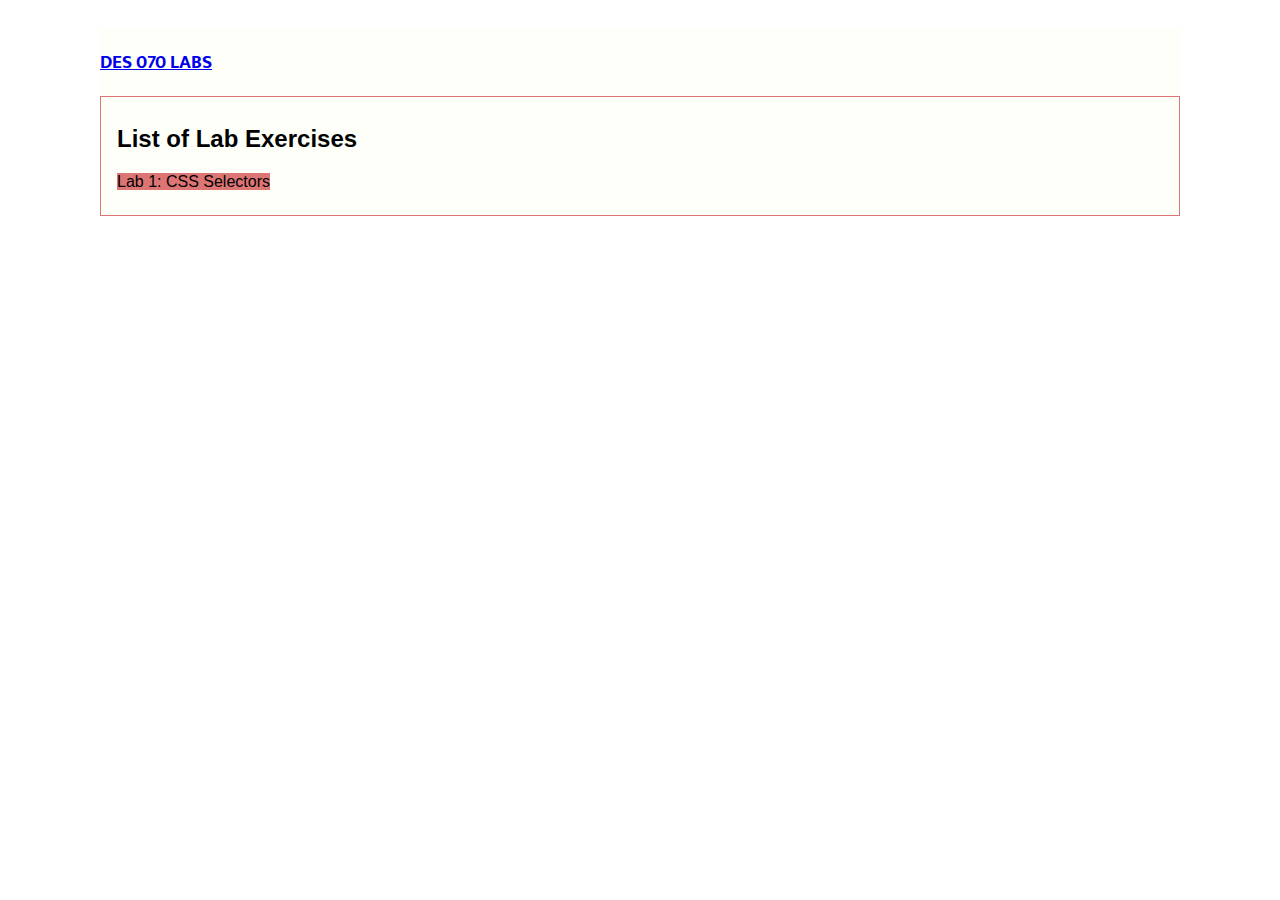
==== index.html @ bbedff38 "recloning repo" ====
<!DOCTYPE html>
<html lang="en">
<head>
    <meta charset="UTF-8">
    <meta name="viewport" content="width=device-width, initial-scale=1.0">
    <link rel="preconnect" href="https://fonts.googleapis.com">
<link rel="preconnect" href="https://fonts.gstatic.com" crossorigin>
<link rel="stylesheet" href="css/style.css">
<link href="https://fonts.googleapis.com/css2?family=Mukta:wght@200;300;400;500;600;700;800&display=swap" 
rel="stylesheet">
    <title>Web Designs Labs</title>
</head>
<body>
    
    
    <main>

            <div id="head">
                <div><h3><a href="index.html">DES 070 LABS</a></h3>
            </div>
        </div>
        <div class="post">
            <h2>List of Lab Exercises</h2>
            <p><a href="css-lab-1.html">Lab 1: CSS Selectors</a></p>
        </div>
    </main>
</body>
</html>
---- css/style.css ----
:root 
{
    --background-color: white;
    --light-color: white;
    --dark-color: rgb(222, 117, 117);

}


body {
    font-family: "Mukta", sans-serif;
    font-weight: 400;
    font-style: normal;
    background-color: var(--background-color);
    
}

main {
    position: relative;
    max-width: 1080px;
    margin: 0 auto;
    padding: 20px;
}
h1 {
    font-family: "Mukta", sans-serif;
    font-weight: 400;
    font-style: normal;
    
}

#head{
    background-color:rgb(255, 255, 250);
    display: flex;
    justify-content: space-between;
  }

.sub-head {
    margin-left:auto;
    order: 2;
}

.post{

    padding-left: 15px;
    font-family: 'Franklin Gothic Medium', sans-serif;
    font-optical-sizing: auto;
    font-weight: 15px;
    font-style: normal;


    border:1px solid var(--dark-color);
    margin-bottom: 1em;
    padding: .5em 1em;
}

#post {
 border: 1px solid var(--dark-color);
 margin-bottom: 1em;
 padding: .5em 1em;

}

  .post{
    background-color:rgb(255, 255, 250);
  }

 .post, #post{
    .img-container {
       aspect-ratio: 3/2;
    }

    img {
        width: 100%;
        height: auto;
        display: block;
    }

    a{
        color: var(--link-color);
        background-color: var(--dark-color);
        text-decoration: none;
    }

    a:hover{
        text-decoration: underline;
    }

  }

  .special-headline {
    font-weight: 900;
    color:rgb(110, 0, 188)
  }

  .highlight{
    background-color: var(--dark-color);
    color: var(--light-color);
    h2{
        color: var(--link-color);
    }
    
  }
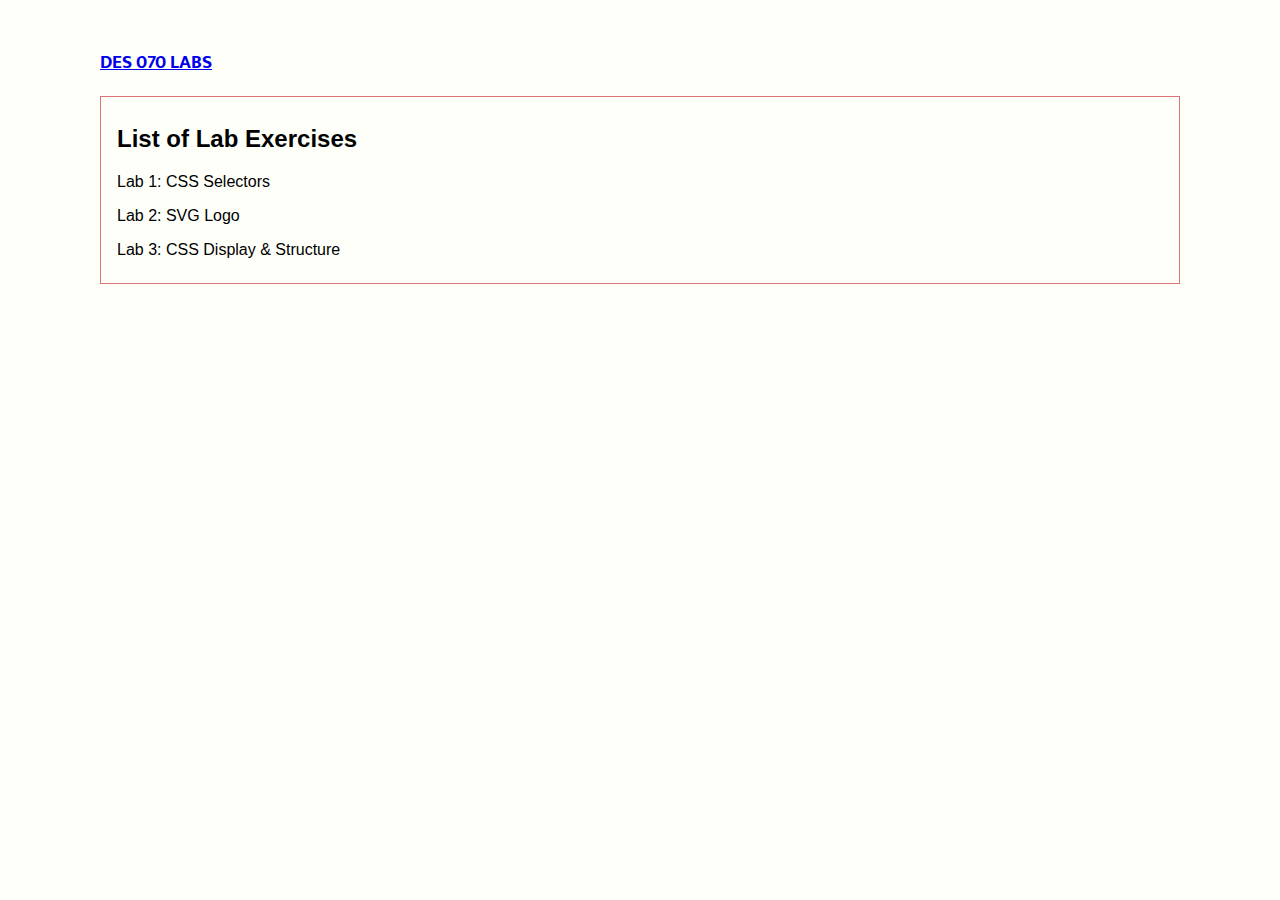
==== commit c3011ac0: "web design update" ====
--- a/index.html
+++ b/index.html
@@ -22,6 +22,8 @@
         <div class="post">
             <h2>List of Lab Exercises</h2>
             <p><a href="css-lab-1.html">Lab 1: CSS Selectors</a></p>
+            <p><a href="css-lab-2.html">Lab 2: SVG Logo</a></p>
+            <p><a href="css-lab-3.html">Lab 3: CSS Display & Structure</a></p>
         </div>
     </main>
 </body>
--- a/css/style.css
+++ b/css/style.css
@@ -1,6 +1,6 @@
 :root 
 {
-    --background-color: white;
+    --background-color: rgb(255, 255, 250);
     --light-color: white;
     --dark-color: rgb(222, 117, 117);
 
@@ -35,7 +35,7 @@
   }
 
 .sub-head {
-    margin-left:auto;
+    margin-left: auto;
     order: 2;
 }
 
@@ -77,7 +77,6 @@
 
     a{
         color: var(--link-color);
-        background-color: var(--dark-color);
         text-decoration: none;
     }
 
@@ -101,4 +100,186 @@
     
   }
 
-  +  /*Lab 2 Styles */
+
+  .logo-holder {
+    display:flex;
+    align-items: center;
+    text-decoration: none;
+    color: var(--body-color);
+    font-weight: bold;
+  }
+
+  #logo {
+    height: 3em;
+    width: auto;
+    float: left;
+    margin-right: .5em;
+  }
+
+  .sub-head {
+    display: flex;
+    align-items: center;
+  }
+
+  .hide-me {
+    display: none;
+  }
+  
+  .post span {
+    color: coral;
+  }
+  
+  .block-div, .block {
+    display: block;
+    color: coral;
+    border: 1px solid var(--dark-color);
+    padding: 1em;
+  }
+  
+  .block {
+    margin: 1em 0;
+  }
+  
+  .inline {
+    display: inline;
+  }
+  
+  .inline-block {
+    display: inline-block;
+    text-transform: uppercase;
+    padding: 0.2em 0.8em;
+    color: var(--dark-color) !important;
+    background-color: coral;
+    transform: rotate(-8deg);
+    font-weight: 800;
+    font-variation-settings:
+      "wdth" 75;
+  }
+  
+  .static {
+    position: static;
+    border: 1px solid var(--dark-color);
+  }
+  
+  .fixed {
+    z-index: 999;
+    position: fixed;
+    bottom: 1em;
+    right: 1em;
+    width: 200px;
+    padding: 1em;
+    background-color: coral;
+    border: 1px solid var(--dark-color);
+  }
+  
+  .relative {
+    position: relative;
+    left: 1em;
+    width: calc(100% - 1em);
+    border: 1px solid var(--dark-color);
+  }
+  
+  .absolute-demo-holder {
+    position: relative;
+    border: 1px solid var(--dark-color);
+    width: 100%;
+    margin-bottom: 1em;
+    aspect-ratio: 4/3;
+  }
+  
+  .absolute-bubble {
+    position: absolute;
+    top: 50%;
+    left: 50%;
+    width: 100px;
+    height: 100px;
+    background: coral;
+    border-radius: 50px;
+    transform: translate(-50%, -50%); /* This is a shorthand of translateX(-50%) and translateY(-50%) */
+  }
+  
+  .sticky-demo-holder {
+    overflow: scroll;
+    position: relative;
+    border: 1px solid var(--dark-color);
+    width: 100%;
+    margin-bottom: 1em;
+    height: 200px;
+    p {
+      margin: 1em;
+    }
+  }
+  
+  .sticky-bit {
+    background-color: coral;
+    position: sticky;
+    top: 0;
+    padding: 1em;
+  }
+  
+  .float-demo-holder {
+    border: 1px solid var(--dark-color);
+    padding: 0 1em;
+    margin-bottom: 1em;
+  
+    .img-right {
+      width: 15em;
+      height: auto;
+      float: right;
+      margin: 1em 0 1em 1em;
+    }
+    
+    .img-left {
+      width: 15em;
+      height: auto;
+      float: left;
+      margin: 1em 1em 1em 0;
+    }
+  
+  }
+  
+  .column-demo-holder {
+    border: 1px solid var(--dark-color);
+    padding: 1em;
+    margin-bottom: 1em;
+    overflow: hidden;
+  
+    .column {
+      width: calc(100%/3 - 2rem);
+      aspect-ratio: 1;
+      float: left;
+      padding: 1rem;
+      font-size: 2em;
+      font-weight: 100;
+      font-style: italic;
+      background-color: hsl(16, 100%, 66%);
+      &:nth-child(even){
+        background-color: hsl(16, 100%, 44%);
+      }
+    }
+  
+    .masthead {
+      background-color: #600060;
+      margin: 1em;
+      height: 100px;
+    }
+  
+    .side-nav {
+      background-color: #006060;
+      float: left;
+      margin: 1em;
+      height: 60vh;
+      width: calc(25% - 2em);
+    }
+  
+    .article {
+      background-color: #606000;
+      float: left;
+      margin: 1em;
+      height: 60vh;
+      width: calc(75% - 2em);
+      
+    }
+  
+  }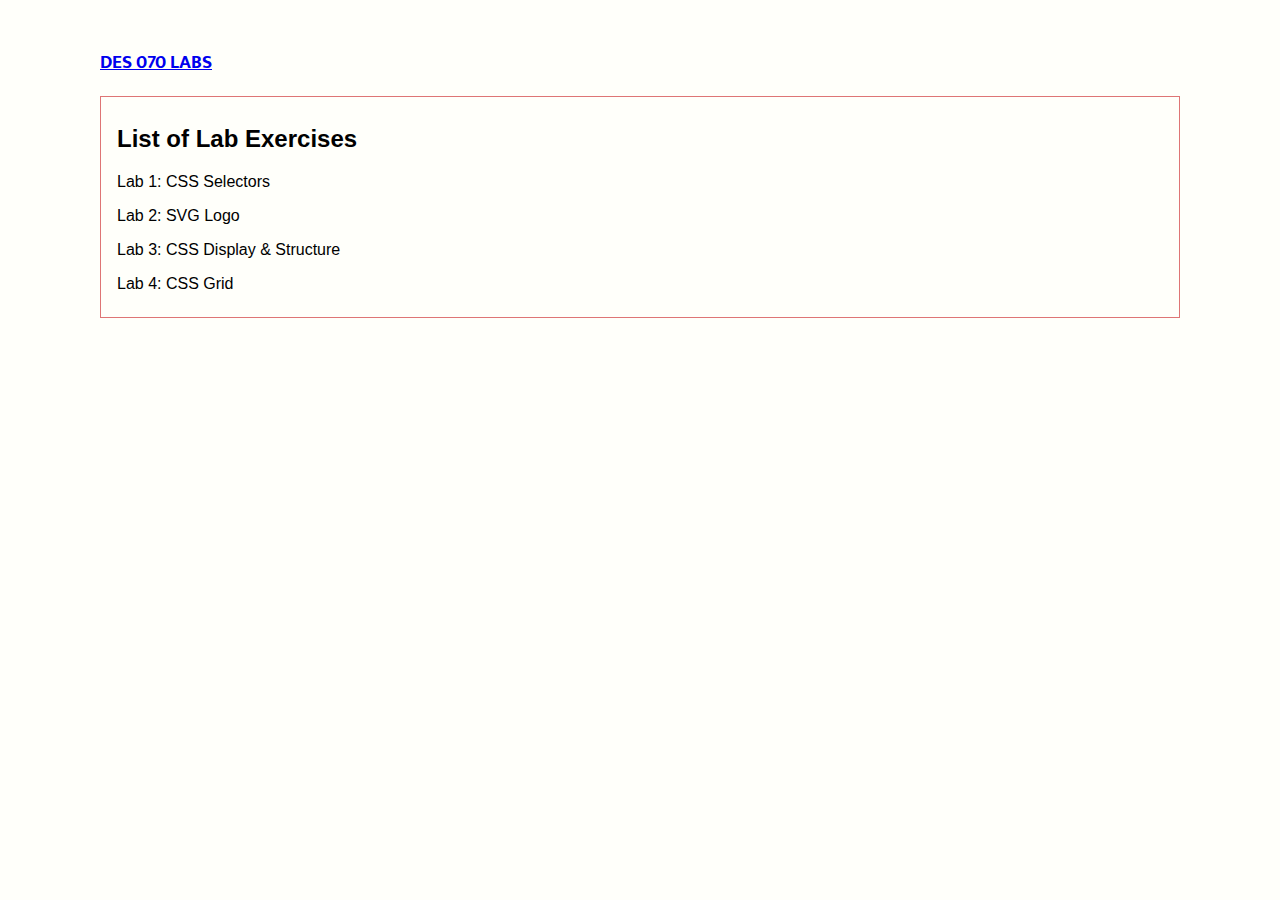
==== commit 37e6caf0: "how to progress" ====
--- a/index.html
+++ b/index.html
@@ -24,6 +24,7 @@
             <p><a href="css-lab-1.html">Lab 1: CSS Selectors</a></p>
             <p><a href="css-lab-2.html">Lab 2: SVG Logo</a></p>
             <p><a href="css-lab-3.html">Lab 3: CSS Display & Structure</a></p>
+            <p><a href="css-lab-4.html">Lab 4: CSS Grid</a></p>
         </div>
     </main>
 </body>
--- a/css/style.css
+++ b/css/style.css
@@ -127,12 +127,12 @@
   }
   
   .post span {
-    color: coral;
+    color: rgb(115, 80, 255);
   }
   
   .block-div, .block {
     display: block;
-    color: coral;
+    color: rgb(80, 89, 255);
     border: 1px solid var(--dark-color);
     padding: 1em;
   }
@@ -150,7 +150,7 @@
     text-transform: uppercase;
     padding: 0.2em 0.8em;
     color: var(--dark-color) !important;
-    background-color: coral;
+    background-color: rgb(249, 186, 246);
     transform: rotate(-8deg);
     font-weight: 800;
     font-variation-settings:
@@ -169,7 +169,7 @@
     right: 1em;
     width: 200px;
     padding: 1em;
-    background-color: coral;
+    background-color: rgb(249, 186, 246);
     border: 1px solid var(--dark-color);
   }
   
@@ -194,7 +194,7 @@
     left: 50%;
     width: 100px;
     height: 100px;
-    background: coral;
+    background: rgb(147, 80, 255);
     border-radius: 50px;
     transform: translate(-50%, -50%); /* This is a shorthand of translateX(-50%) and translateY(-50%) */
   }
@@ -212,7 +212,7 @@
   }
   
   .sticky-bit {
-    background-color: coral;
+    background-color: rgb(80, 133, 255);
     position: sticky;
     top: 0;
     padding: 1em;
@@ -253,9 +253,9 @@
       font-size: 2em;
       font-weight: 100;
       font-style: italic;
-      background-color: hsl(16, 100%, 66%);
+      background-color: hsl(221, 82%, 87%);
       &:nth-child(even){
-        background-color: hsl(16, 100%, 44%);
+        background-color: hsl(233, 87%, 58%);
       }
     }
   
@@ -282,4 +282,126 @@
       
     }
   
+  }
+
+  /* CSS Lab 4: Grid */
+
+  .grid-parent {
+    display: grid;
+    /*grid-templatge-columns: 25% 75% */
+    grid-template-columns: 1fr 3fr;
+    gap: 1em;
+    margin-bottom: 1em;
+  }
+  
+  .grid-child {
+    min-height: 1em;
+    background-color: aquamarine;
+  }
+
+  .grid-layout-parent {
+    display: grid;
+    grid-template-columns: 1fr 3fr;
+    grid-template-rows: 1fr 5fr;
+    gap: 1em;
+    margin-bottom: 1em;
+  }
+  .grid-layout-chess {
+    display: grid;
+    /*grid-template-columns: 1fr 1fr 1fr 1fr 1fr 1fr 1fr 1fr;*/
+    grid-template-columns: repeat(8, 1fr);
+    margin-bottom: 1em;
+  }
+  
+  .grid-child-chess {
+    aspect-ratio: 1;
+    background-color: coral;
+    transition: 0.5s;
+  }
+  
+  .grid-child-chess:nth-child(-n + 8):nth-child(even),
+  .grid-child-chess:nth-child(n + 8):nth-child(-n + 16):nth-child(odd),
+  .grid-child-chess:nth-child(n + 17):nth-child(-n + 24):nth-child(even),
+  .grid-child-chess:nth-child(n + 25):nth-child(-n + 32):nth-child(odd),
+  .grid-child-chess:nth-child(n + 33):nth-child(-n + 40):nth-child(even),
+  .grid-child-chess:nth-child(n + 41):nth-child(-n + 48):nth-child(odd),
+  .grid-child-chess:nth-child(n + 49):nth-child(-n + 56):nth-child(even),
+  .grid-child-chess:nth-child(n + 57):nth-child(-n + 64):nth-child(odd) {
+      background-color: hsl(16, 100%, 44%)
+  }
+  
+  .grid-child-chess:hover {
+    background-color: black !important;
+  }
+  
+  .grid-assign-parent {
+    display: grid;
+    grid-template-columns: repeat(4, 1fr);
+    grid-template-rows: repeat(4, 1fr);
+    gap: 1em;
+    margin-bottom: 1em;
+  }
+  .grid-assign-child {
+    min-height: 1em;
+    background-color: #d6d6d6;
+  }
+  
+  .grid-assign-special-child {
+    grid-row: 2 / 4; /*start at row 2 and go to row 4 */
+    grid-column: 2 / 4; /*start at column 2 and go to column 4 */
+    background-color: coral;
+  }
+  
+  .grid-area-parent {
+    display: grid;
+    grid-template-columns: 2fr 5fr;
+    gap: 1em;
+    margin-bottom: 1em;
+    grid-template-areas:
+      'sidebar header'
+      'sidebar main';
+      /* notice how it looks like the grid, visually */
+  }
+  
+  .grid-area-child {
+    min-height: 1em;
+    background-color: #d6d6d6;
+  }
+  .area-header {
+    grid-area: header;
+  }
+  
+  .area-sidebar {
+    grid-area: sidebar;
+  }
+  
+  .area-main {
+    grid-area: main;
+  }
+  
+  .grid-alignment-parent {
+    display: grid;
+    grid-template-columns: 1fr 1fr;
+    grid-template-rows: 1fr 1fr;
+    justify-content: center; /* start, center, end, space-between, space-around, space-evenly  */
+    justify-items: center; /* stretch, start, center, end */
+    align-content: center; /* start, center, end, space-between, space-around, space-evenly  */
+    align-items: center; /* stretch, start, center, end */
+    gap: 1em;
+    margin-bottom: 1em;
+    background-color: #006060;
+    min-height: 15em;
+  }
+  
+  .grid-alignment-child {
+    width: 100px;
+    min-height: 1em;
+    background-color: #d6d6d6;
+  }
+  
+  .quick-center-trick {
+    height: 60vh;
+    background-color: #600060;
+    display: grid;
+    place-content: center; /*start, center, end (shorthand for justify-content with align-content)*/
   }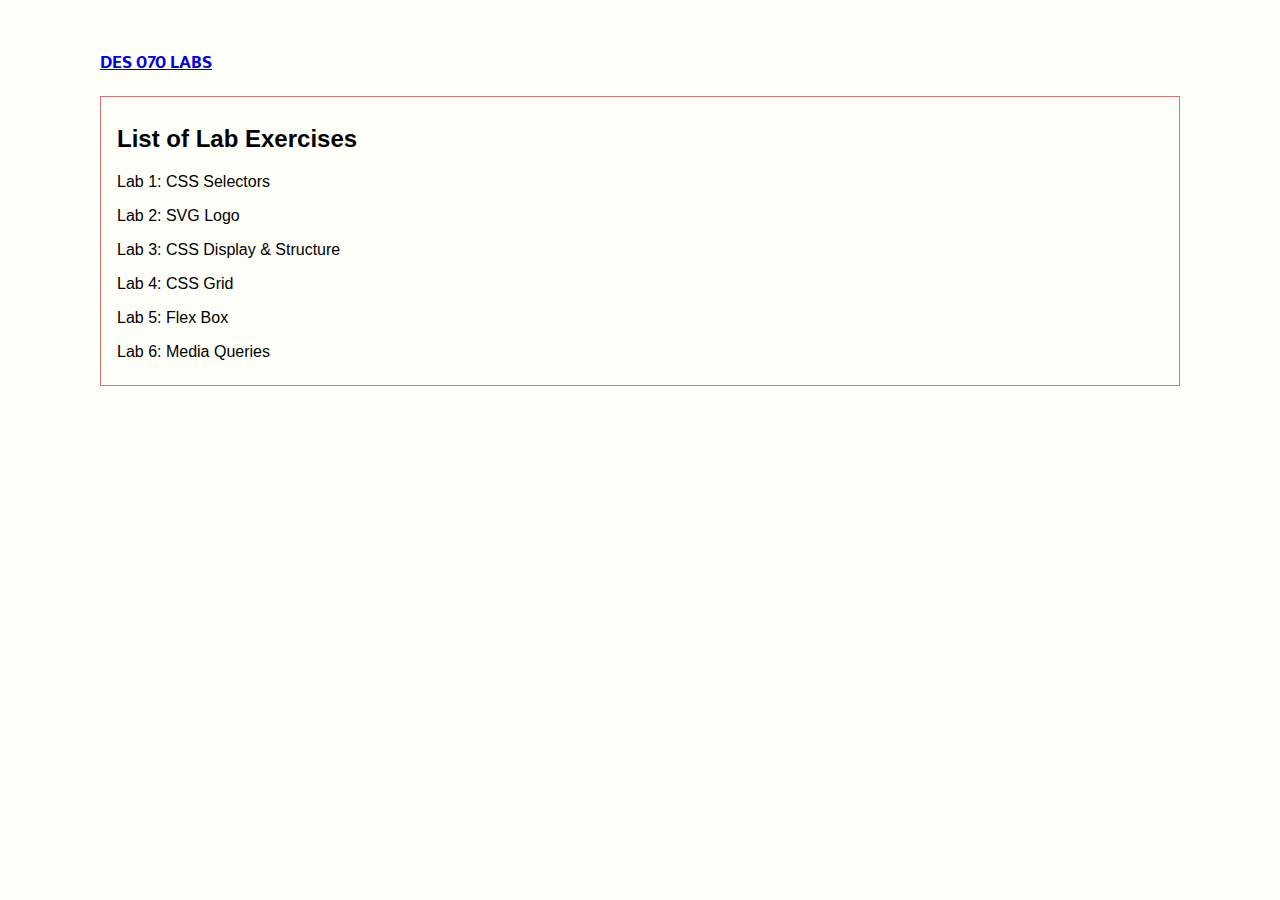
==== commit b156ed66: "labs 5/6" ====
--- a/index.html
+++ b/index.html
@@ -25,6 +25,8 @@
             <p><a href="css-lab-2.html">Lab 2: SVG Logo</a></p>
             <p><a href="css-lab-3.html">Lab 3: CSS Display & Structure</a></p>
             <p><a href="css-lab-4.html">Lab 4: CSS Grid</a></p>
+            <p><a href ="css-lab-5.html">Lab 5: Flex Box</a></p>
+            <p><a href="css-lab-6.html">Lab 6: Media Queries</a></p>
         </div>
     </main>
 </body>
--- a/css/style.css
+++ b/css/style.css
@@ -404,4 +404,35 @@
     background-color: #600060;
     display: grid;
     place-content: center; /*start, center, end (shorthand for justify-content with align-content)*/
-  }+  }
+
+  .flex-grid {
+    display: flex;
+    flex-wrap: wrap;
+    justify-content: space-between;
+  }
+  
+  .flex-card {
+    width: calc(100%/3);
+  }
+  
+  .flex-card-inner {
+    margin: 1em;
+    height: 400px;
+    display: flex;
+    justify-content: space-between;
+    background-color: beige;
+    flex-direction: column;
+    text-align: center;
+    h4{
+      background-color: black;
+      display: inline-block;
+      color: #fff;
+      padding: .25em;
+    }
+    img {
+      border-radius: 50%;
+    }
+  }
+
+  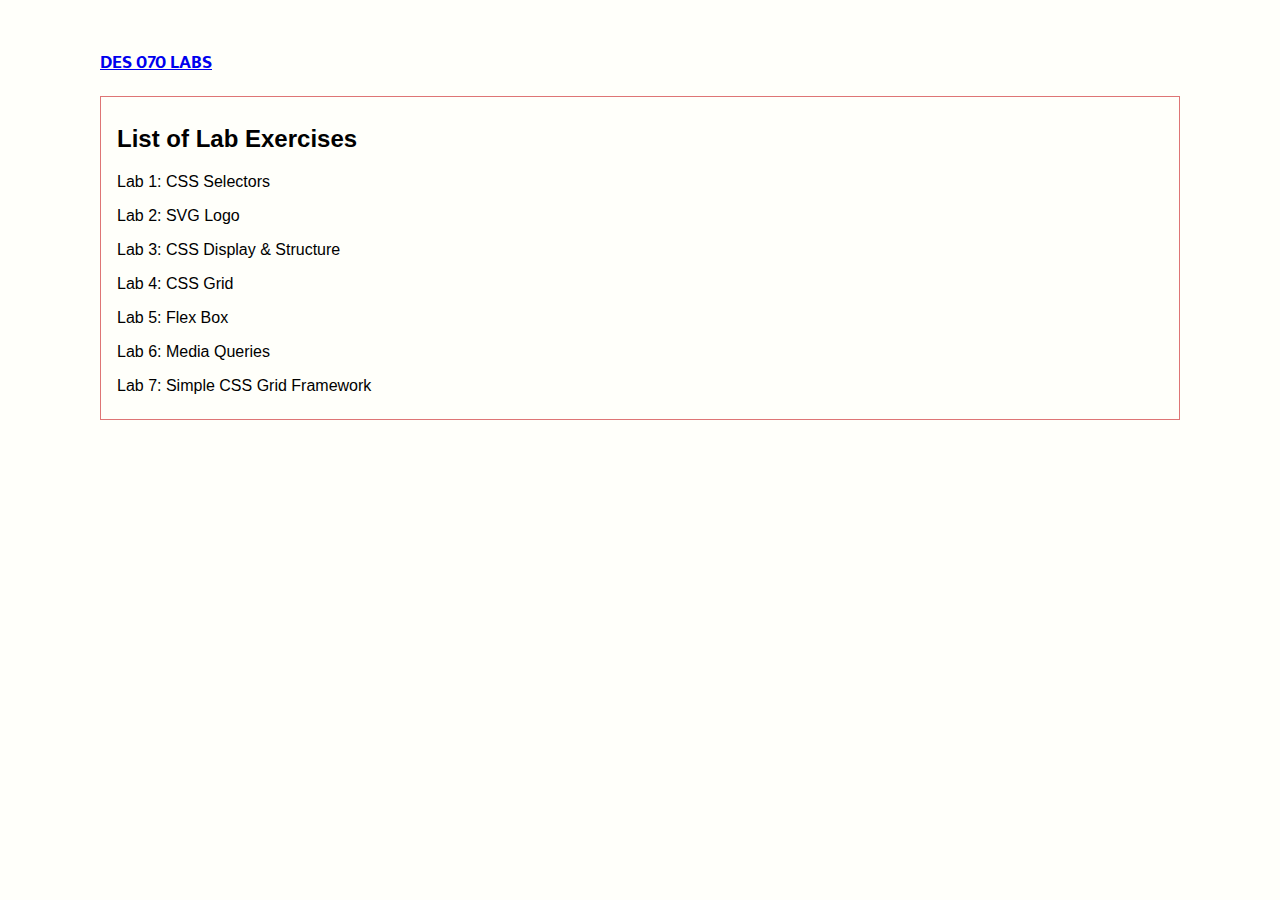
==== commit f0ad38c5: "LAB 7" ====
--- a/index.html
+++ b/index.html
@@ -27,6 +27,7 @@
             <p><a href="css-lab-4.html">Lab 4: CSS Grid</a></p>
             <p><a href ="css-lab-5.html">Lab 5: Flex Box</a></p>
             <p><a href="css-lab-6.html">Lab 6: Media Queries</a></p>
+            <p><a href="css-lab-7.html">Lab 7: Simple CSS Grid Framework</a></p>
         </div>
     </main>
 </body>
--- a/css/style.css
+++ b/css/style.css
@@ -435,4 +435,16 @@
     }
   }
 
-  +  img {
+    border-radius: 50%;
+  }
+
+
+#simple-grid, #gallery-grid {
+  width: 100%;
+  margin-bottom: 2vw;
+}
+.gal-item {
+  width: 100%;
+  aspect-ratio: 1;
+}